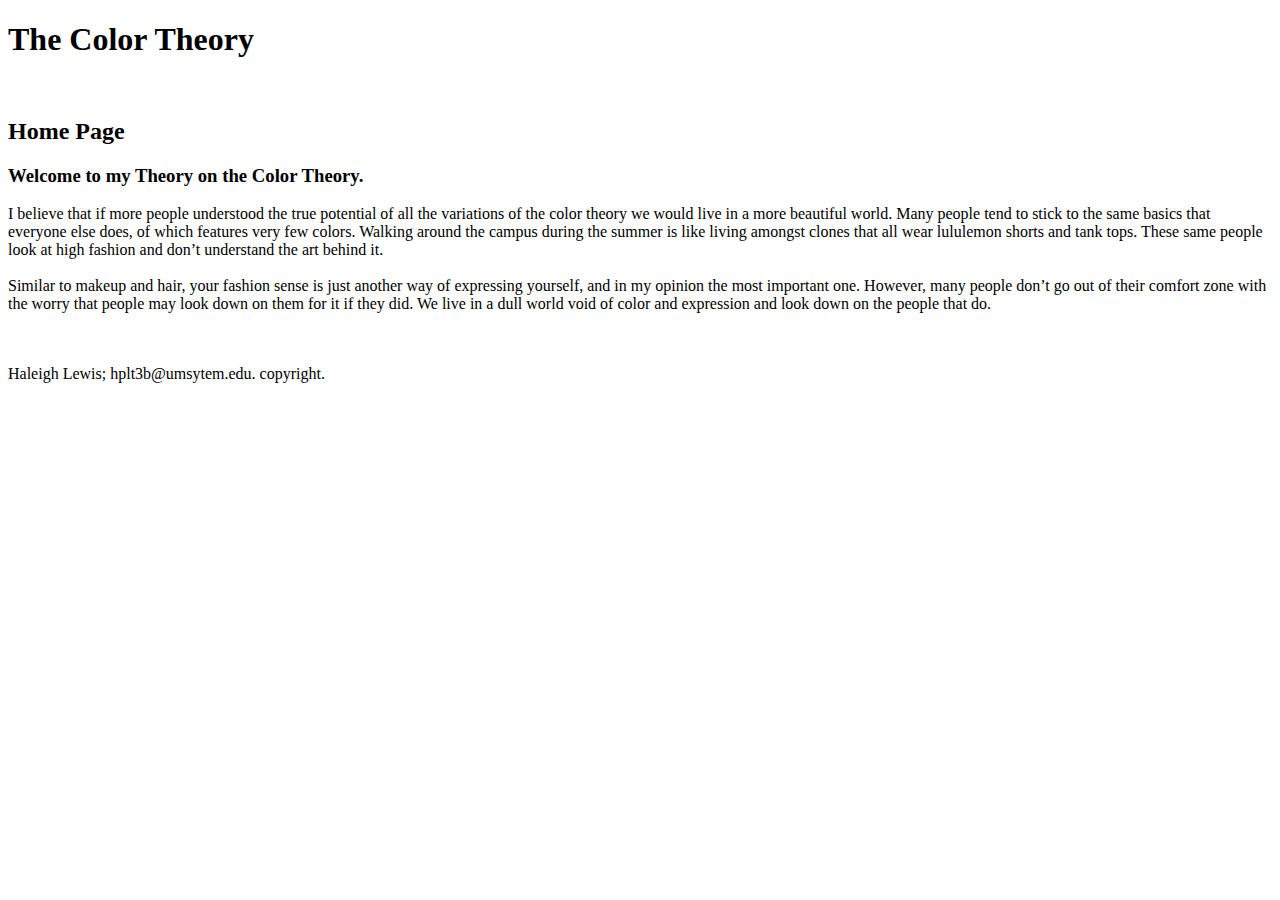
==== islt_7310/index.html @ 88e34a60 "Add files via upload" ====
<!DOCTYPE html>
<html lang="en-US">
    <head>
   
        <meta charset="utf-8">
        <title>Home Page</title>

    </head>


<body>

    <header>
        <h1>The Color Theory</h1>
    </header>
    
    <nav>
        </br>
    </nav>
<h2>Home Page</h2>
<main>
 <p>
    <h3>
        Welcome to my Theory on the Color Theory.
    </h3>
       
     
    
         I believe that if more people understood the true potential of all the variations of the color theory we would live in a more beautiful world. Many people tend to stick to the same basics that everyone else does, of which features very few colors. Walking around the campus during the summer is like living amongst clones that all wear lululemon shorts and tank tops. These same people look at high fashion and don’t understand the art behind it.<br/> <br/>Similar to makeup and hair, your fashion sense is just another way of expressing yourself, and in my opinion the most important one. However, many people don’t go out of their comfort zone with the worry that people may look down on them for it if they did. We live in a dull world void of color and expression and look down on the people that do. 
    
 </p>
</main>

</br>
</br>

    <footer>
        Haleigh Lewis; hplt3b@umsytem.edu. copyright.
    </footer>

</body>

</html>
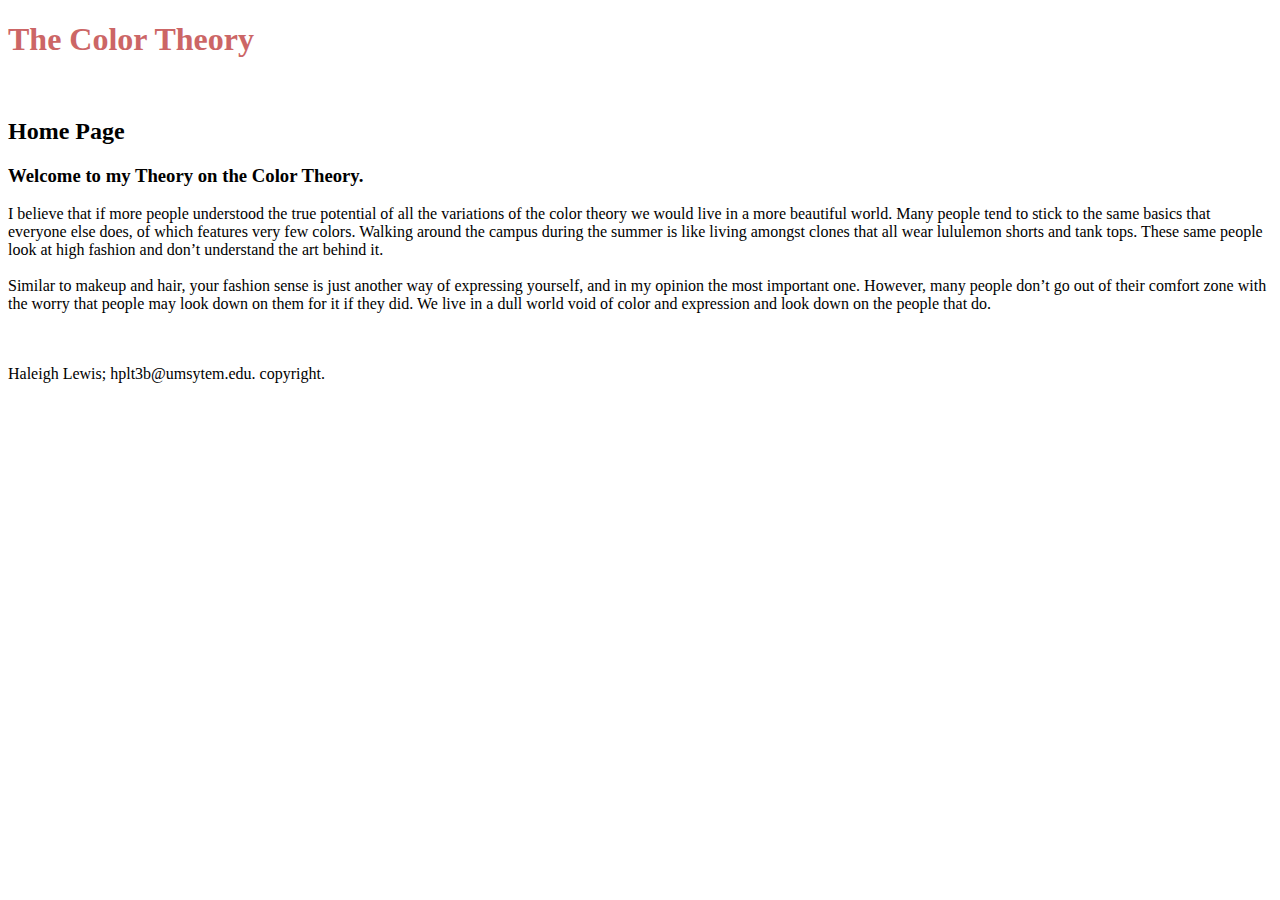
==== commit 4ada4bf6: "Add files via upload" ====
--- a/islt_7310/index.html
+++ b/islt_7310/index.html
@@ -5,13 +5,16 @@
         <meta charset="utf-8">
         <title>Home Page</title>
 
+            <link rel="stylesheet"
+            href="thisismystyle.css">
+
     </head>
 
 
 <body>
 
     <header>
-        <h1>The Color Theory</h1>
+        <h1 id="start">The Color Theory</h1>
     </header>
     
     <nav>
--- a/islt_7310/thisismystyle.css
+++ b/islt_7310/thisismystyle.css
@@ -0,0 +1 @@
+#start {color: #cc6666;}
